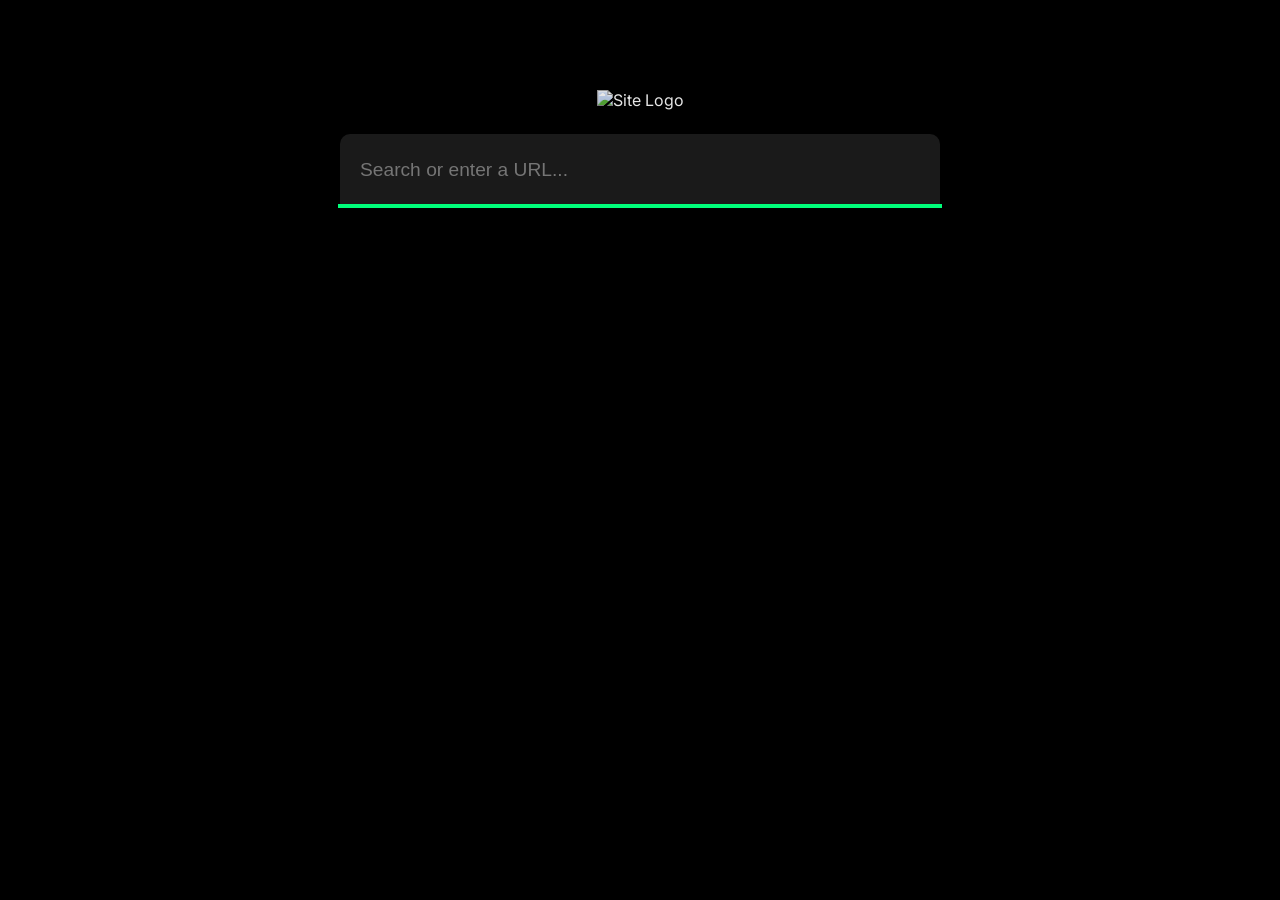
==== index.html @ cbaba39f "Create index.html" ====
<!DOCTYPE html>
<html lang="en">
<head>
  <meta charset="UTF-8" />
  <title>Search</title>
  <meta name="viewport" content="width=device-width, initial-scale=1" />
  <link href="https://fonts.googleapis.com/css2?family=Inter&display=swap" rel="stylesheet" />
  <style>
    * {
      box-sizing: border-box;
    }

    body {
      margin: 0;
      padding: 0;
      background: #000;
      color: #fff;
      font-family: 'Inter', sans-serif;
      display: flex;
      flex-direction: column;
      align-items: center;
      justify-content: flex-start;
      height: 100vh;
      padding-top: 10vh;
    }

    form {
      position: relative;
      width: 90%;
      max-width: 600px;
      text-align: center;
    }

    form img {
      max-width: 180px;
      margin-bottom: 24px;
      filter: brightness(0.9);
    }

    input[type="text"] {
      width: 100%;
      padding: 25px 20px;
      font-size: 1.2em;
      border: none;
      border-top-left-radius: 10px;
      border-top-right-radius: 10px;
      background: #1a1a1a;
      color: #fff;
      transition: box-shadow 0.3s ease;
      outline: none;
    }

    input[type="text"]:focus {
      box-shadow: 0 0 0 2px #00ff7b;
    }

    ul#suggestionsList {
      list-style: none;
      margin: 0;
      padding: 0;
      position: absolute;
      width: 100%;
      background: #1c1c1c;
      border-bottom-left-radius: 10px;
      border-bottom-right-radius: 10px;
      max-height: 0;
      overflow: hidden;
      box-shadow: 0 0 0 2px #00ff7b;
      z-index: 10;
      transition: max-height 0.3s ease;
    }

    ul#suggestionsList.open {
      max-height: 300px;
    }

    ul#suggestionsList li {
      padding: 12px 16px;
      cursor: pointer;
      border-bottom: 1px solid #2c2c2c;
    }

    ul#suggestionsList li:last-child {
      border-bottom: none;
    }

    ul#suggestionsList li:hover,
    ul#suggestionsList li.active {
      background: #2a2a2a;
    }
  </style>
</head>
<body>
  <form id="searchForm" autocomplete="off">
    <img src="active/logo.png" alt="Site Logo" />
    <input type="text" id="searchInput" placeholder="Search or enter a URL..." />
    <ul id="suggestionsList"></ul>
  </form>

  <script>
    const searchForm = document.getElementById("searchForm");
    const searchInput = document.getElementById("searchInput");
    const suggestionsList = document.getElementById("suggestionsList");

    let debounceTimeout = null;
    let activeIndex = -1;

    async function fetchSuggestions(queryText) {
      if (!queryText || queryText.length < 2) {
        closeSuggestionList();
        return;
      }

      try {
        const response = await fetch(`https://api.duckduckgo.com/?q=${encodeURIComponent(queryText)}&format=json`);
        const result = await response.json();

        const suggestions = (result.RelatedTopics || [])
          .flatMap(topic => topic.Topics?.length ? topic.Topics : [topic])
          .map(item => item.Text)
          .filter(Boolean)
          .slice(0, 8);

        if (suggestions.length > 0) {
          suggestionsList.innerHTML = suggestions.map(s => `<li>${s}</li>`).join("");
          suggestionsList.classList.add("open");
        } else {
          closeSuggestionList();
        }

        activeIndex = -1;
      } catch (error) {
        console.error("Error fetching suggestions:", error);
      }
    }

    function closeSuggestionList() {
      suggestionsList.classList.remove("open");
      suggestionsList.innerHTML = "";
      activeIndex = -1;
    }

    function highlightSuggestion(items) {
      items.forEach((item, index) => {
        item.classList.toggle("active", index === activeIndex);
      });
    }

    searchInput.addEventListener("input", event => {
      clearTimeout(debounceTimeout);
      debounceTimeout = setTimeout(() => fetchSuggestions(event.target.value), 200);
    });

    searchInput.addEventListener("keydown", event => {
      const items = suggestionsList.querySelectorAll("li");
      if (!items.length) return;

      if (event.key === "ArrowDown") {
        event.preventDefault();
        activeIndex = (activeIndex + 1) % items.length;
        highlightSuggestion(items);
      } else if (event.key === "ArrowUp") {
        event.preventDefault();
        activeIndex = (activeIndex - 1 + items.length) % items.length;
        highlightSuggestion(items);
      } else if (event.key === "Enter" && activeIndex >= 0) {
        event.preventDefault();
        searchInput.value = items[activeIndex].textContent;
        closeSuggestionList();
        searchForm.dispatchEvent(new Event("submit"));
      }
    });

    suggestionsList.addEventListener("click", event => {
      if (event.target.tagName === "LI") {
        searchInput.value = event.target.textContent;
        closeSuggestionList();
        searchForm.dispatchEvent(new Event("submit"));
      }
    });

    searchForm.addEventListener("submit", event => {
      event.preventDefault();
      const input = searchInput.value.trim();
      if (!input) return;

      const isUrl = /^[^\s]+\.[^\s]+/.test(input);
      const urlToLoad = isUrl
        ? `/active/embed.html?url=${encodeURIComponent(input.startsWith("http") ? input : "https://" + input)}`
        : `/active/embed.html?url=https://duckduckgo.com/${encodeURIComponent(input)}`;

      window.location.href = urlToLoad;
    });

    document.addEventListener("click", event => {
      if (!searchForm.contains(event.target)) {
        closeSuggestionList();
      }
    });
  </script>
</body>
</html>
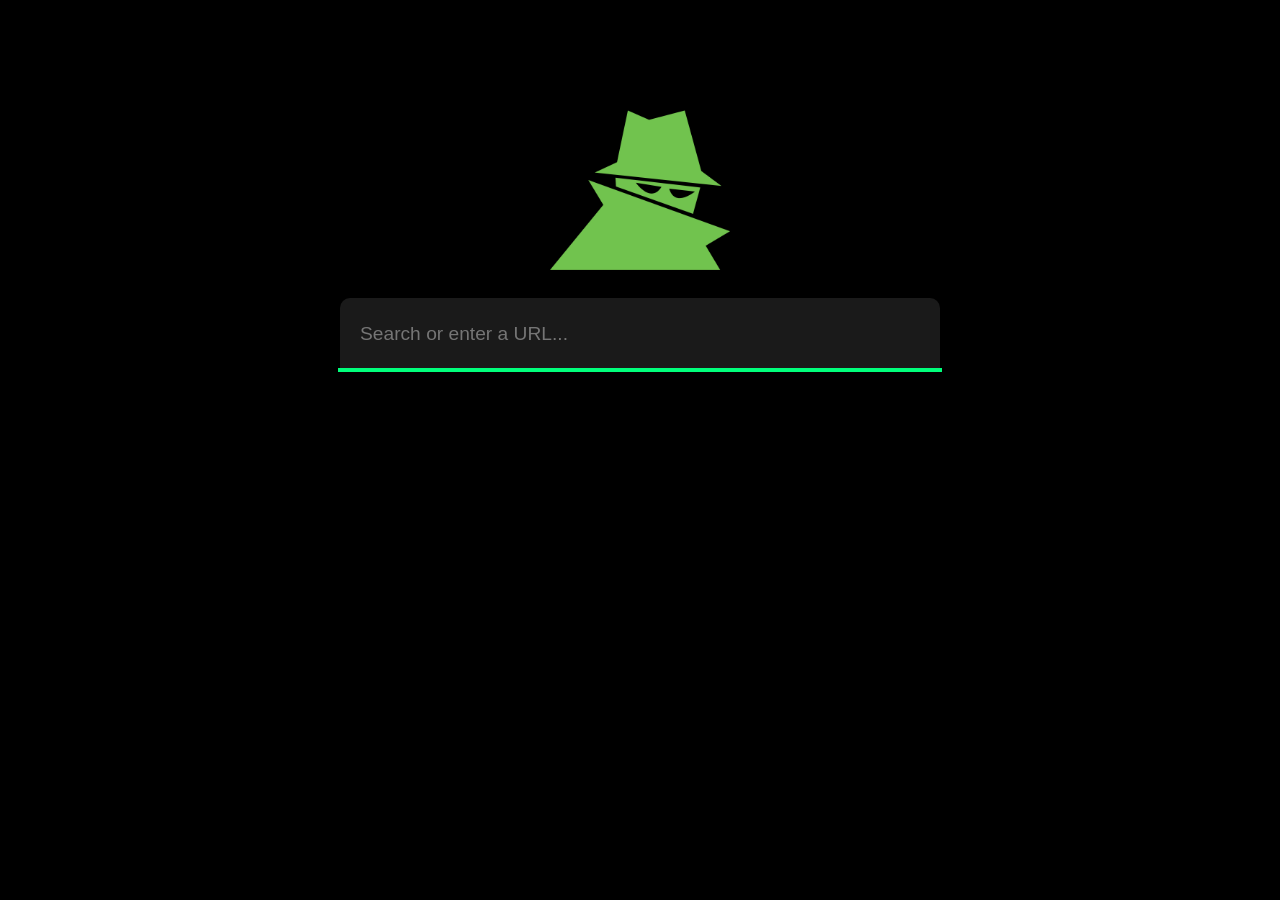
==== commit 5ddf6528: "Update index.html" ====
--- a/index.html
+++ b/index.html
@@ -186,8 +186,8 @@
 
       const isUrl = /^[^\s]+\.[^\s]+/.test(input);
       const urlToLoad = isUrl
-        ? `/active/embed.html?url=${encodeURIComponent(input.startsWith("http") ? input : "https://" + input)}`
-        : `/active/embed.html?url=https://duckduckgo.com/${encodeURIComponent(input)}`;
+        ? `active/embed.html?url=${encodeURIComponent(input.startsWith("http") ? input : "https://" + input)}`
+        : `active/embed.html?url=https://duckduckgo.com/${encodeURIComponent(input)}`;
 
       window.location.href = urlToLoad;
     });
